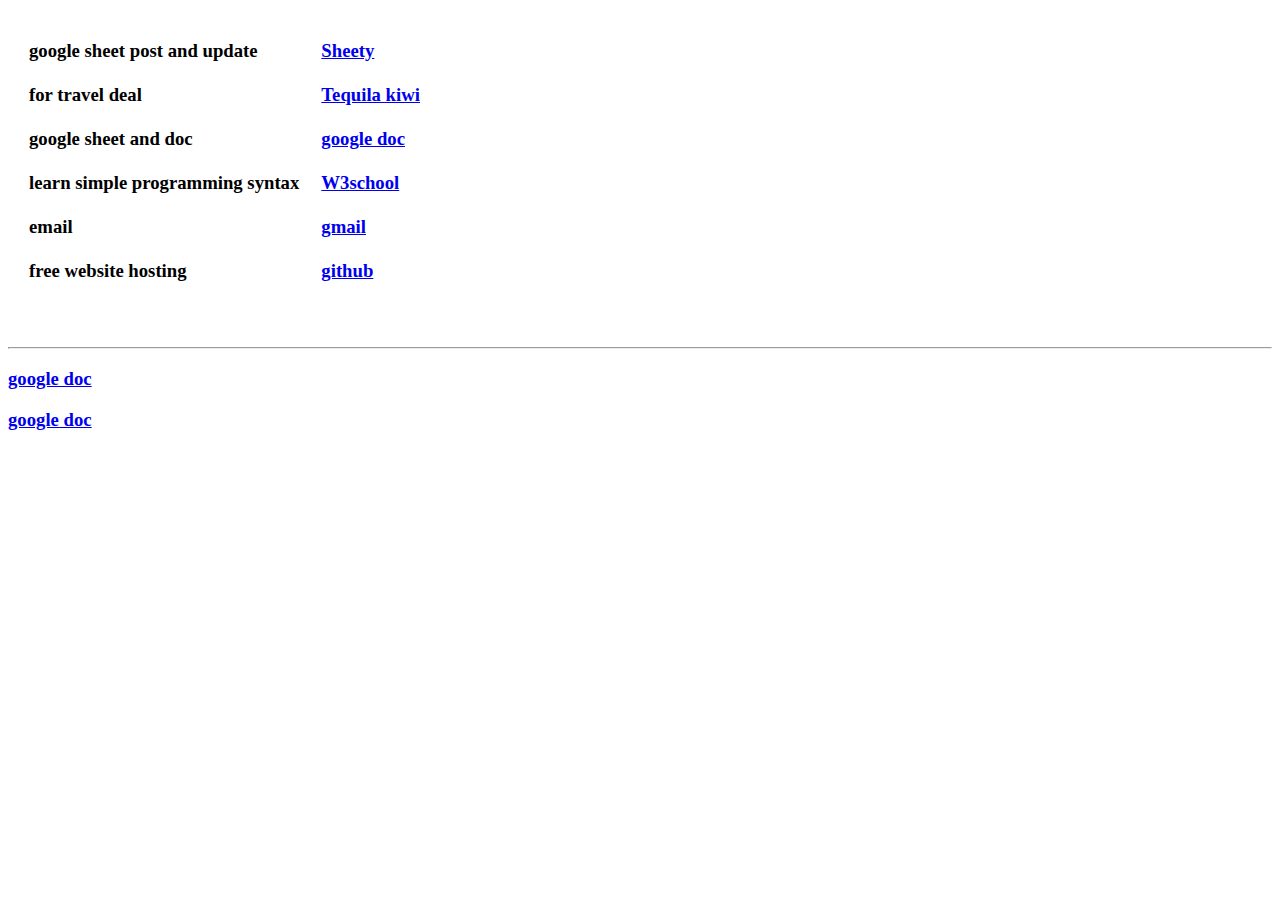
==== api sites.html @ 3d1a852c "add initial CV website files" ====
<!DOCTYPE html>
<html lang="en">
<head>
    <meta charset="UTF-8">
    <title>api sites</title>

</head>
<body>
    <h3>
    <table cellspacing="20">
    <tr>
        <td>google sheet post and update</td>
        <td><a href="https://dashboard.sheety.co/projects/61d3fc5027dad22cae0ce292/sheets/users">Sheety</a></td>
    </tr>
    <tr>
        <td>for travel deal</td>
        <td><a href="https://tequila.kiwi.com/portal/companies/susanguo/solutions/susanguoflightsearch">Tequila kiwi</a></td>
    </tr>
    <tr>
        <td>google sheet and doc</td>
        <td><a href="https://docs.google.com/spreadsheets/d/1-EREDRxoTPkVYxFISCtZgqJFnvIQ9j5c8OFqQT2znlI/edit#gid=684235812">google doc</a></td>
    </tr>
    <tr>
        <td>learn simple programming syntax</td>
        <td><a href="https://www.w3schools.com/html//html_table_padding_spacing.asp">W3school</a></td>
    </tr>
    <tr>
        <td>email</td>
        <td><a href="https://mail.google.com/mail/u/0/#inbox">gmail</a></td>
    </tr>
    <tr>
        <td>free website hosting</td>
        <td><a href="https://github.com/">github</a></td>
    </tr>


    </table>
    </h3>
<br><hr>


    <h3><a href="https://docs.google.com/spreadsheets/d/1-EREDRxoTPkVYxFISCtZgqJFnvIQ9j5c8OFqQT2znlI/edit#gid=684235812">google doc</a></h3>
    <h3><a href="https://docs.google.com/spreadsheets/d/1-EREDRxoTPkVYxFISCtZgqJFnvIQ9j5c8OFqQT2znlI/edit#gid=684235812">google doc</a></h3>



</body>
</html>
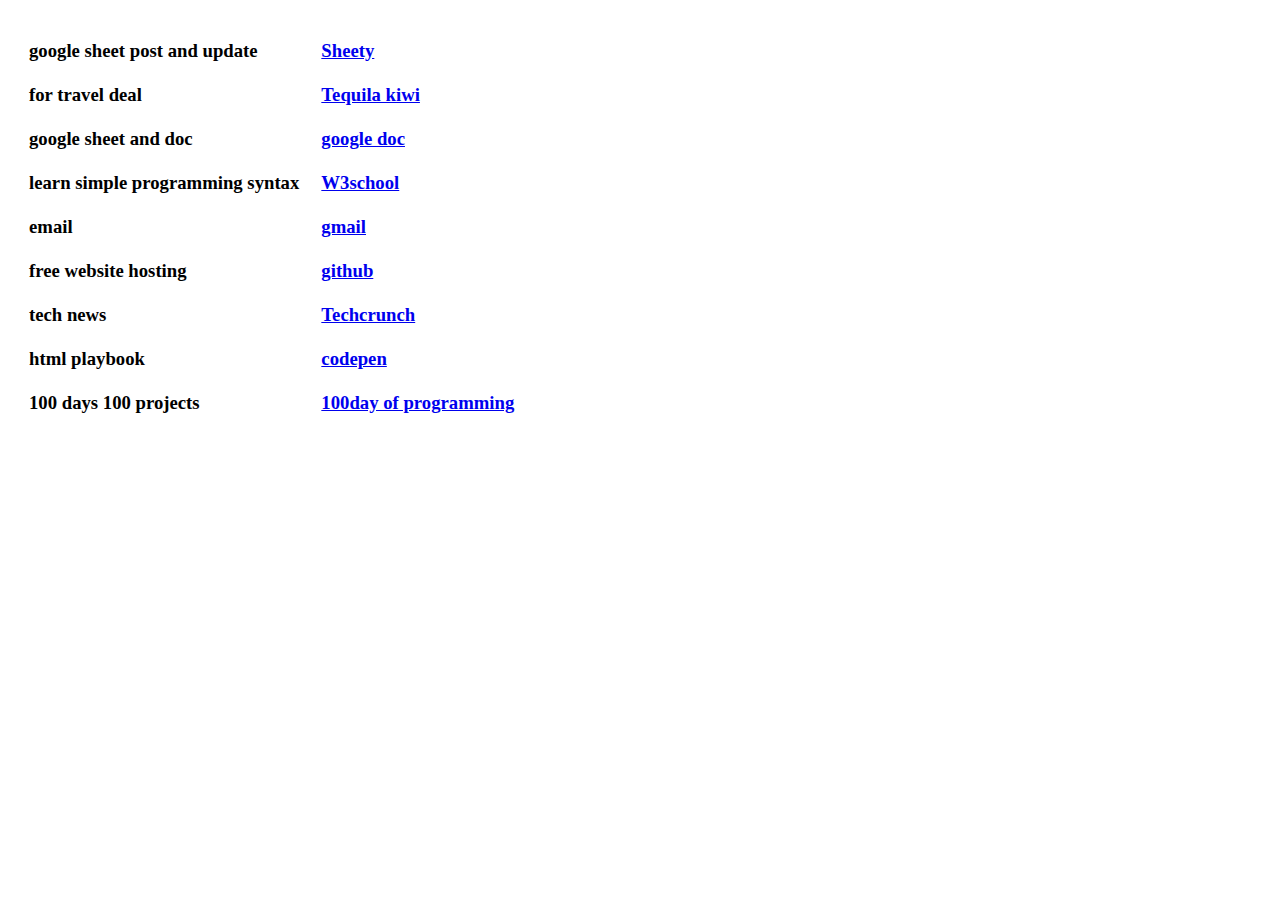
==== commit bc0aea87: "Add files via upload" ====
--- a/api sites.html
+++ b/api sites.html
@@ -8,39 +8,46 @@
 <body>
     <h3>
     <table cellspacing="20">
-    <tr>
-        <td>google sheet post and update</td>
-        <td><a href="https://dashboard.sheety.co/projects/61d3fc5027dad22cae0ce292/sheets/users">Sheety</a></td>
-    </tr>
-    <tr>
-        <td>for travel deal</td>
-        <td><a href="https://tequila.kiwi.com/portal/companies/susanguo/solutions/susanguoflightsearch">Tequila kiwi</a></td>
-    </tr>
-    <tr>
-        <td>google sheet and doc</td>
-        <td><a href="https://docs.google.com/spreadsheets/d/1-EREDRxoTPkVYxFISCtZgqJFnvIQ9j5c8OFqQT2znlI/edit#gid=684235812">google doc</a></td>
-    </tr>
-    <tr>
-        <td>learn simple programming syntax</td>
-        <td><a href="https://www.w3schools.com/html//html_table_padding_spacing.asp">W3school</a></td>
-    </tr>
-    <tr>
-        <td>email</td>
-        <td><a href="https://mail.google.com/mail/u/0/#inbox">gmail</a></td>
-    </tr>
-    <tr>
-        <td>free website hosting</td>
-        <td><a href="https://github.com/">github</a></td>
-    </tr>
-
+        <tr>
+            <td>google sheet post and update</td>
+            <td><a href="https://dashboard.sheety.co/projects/61d3fc5027dad22cae0ce292/sheets/users">Sheety</a></td>
+        </tr>
+        <tr>
+            <td>for travel deal</td>
+            <td><a href="https://tequila.kiwi.com/portal/companies/susanguo/solutions/susanguoflightsearch">Tequila kiwi</a></td>
+        </tr>
+        <tr>
+            <td>google sheet and doc</td>
+            <td><a href="https://docs.google.com/spreadsheets/d/1-EREDRxoTPkVYxFISCtZgqJFnvIQ9j5c8OFqQT2znlI/edit#gid=684235812">google doc</a></td>
+        </tr>
+        <tr>
+            <td>learn simple programming syntax</td>
+            <td><a href="https://www.w3schools.com/html//html_table_padding_spacing.asp">W3school</a></td>
+        </tr>
+        <tr>
+            <td>email</td>
+            <td><a href="https://mail.google.com/mail/u/0/#inbox">gmail</a></td>
+        </tr>
+        <tr>
+            <td>free website hosting</td>
+            <td><a href="https://github.com/">github</a></td>
+        </tr>
+        <tr>
+            <td>tech news</td>
+            <td><a href=https://techcrunch.com/>Techcrunch</a></td>
+        </tr>
+        <tr>
+            <td>html playbook</td>
+            <td><a href="https://codepen.io/susanguo828/pen/xxXzEqL?editors=1000">codepen</a></td>
+        </tr>
+        <tr>
+            <td>100 days 100 projects </td>
+            <td><a href="https://www.udemy.com/course/100-days-of-code/learn/lecture/21752534#overview">100day of programming</a></td>
+        </tr>
 
     </table>
     </h3>
-<br><hr>
 
-
-    <h3><a href="https://docs.google.com/spreadsheets/d/1-EREDRxoTPkVYxFISCtZgqJFnvIQ9j5c8OFqQT2znlI/edit#gid=684235812">google doc</a></h3>
-    <h3><a href="https://docs.google.com/spreadsheets/d/1-EREDRxoTPkVYxFISCtZgqJFnvIQ9j5c8OFqQT2znlI/edit#gid=684235812">google doc</a></h3>
 
 
 
